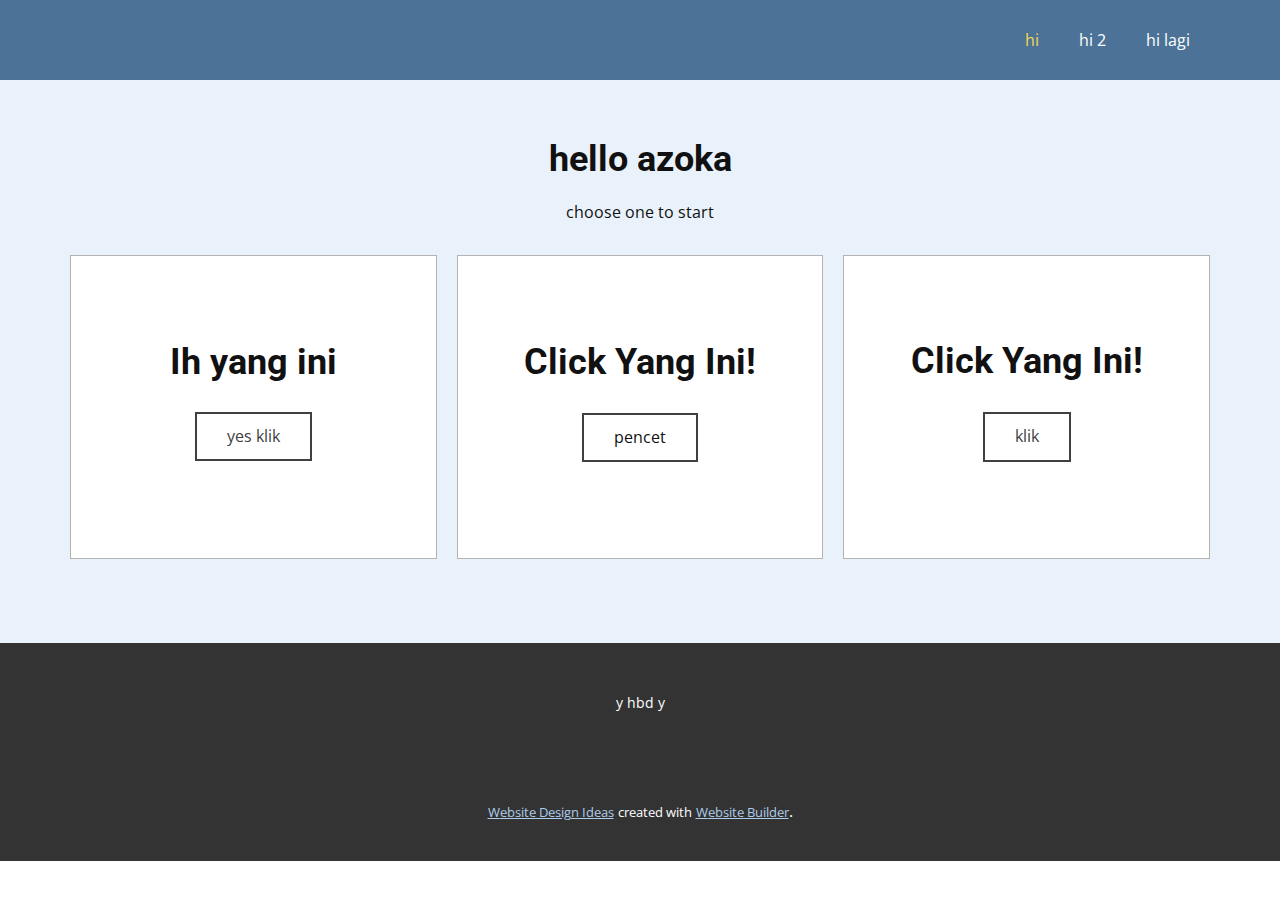
==== index.html @ 6d8ac2b1 "add banyak" ====
<!DOCTYPE html>
<html style="font-size: 16px;">
  <head>
    <meta name="viewport" content="width=device-width, initial-scale=1.0">
    <meta charset="utf-8">
    <meta name="keywords" content="​​Architecting the digital, We design People Inspired Experiences that create positive change in people's lives., We help and solve your business problem., Gallery, Meet the Team">
    <meta name="description" content="">
    <meta name="page_type" content="np-template-header-footer-from-plugin">
    <title>homepage</title>
    <link rel="stylesheet" href="nicepage.css" media="screen">
<link rel="stylesheet" href="homepage.css" media="screen">
    <script class="u-script" type="text/javascript" src="jquery.js" defer=""></script>
    <script class="u-script" type="text/javascript" src="nicepage.js" defer=""></script>
    <meta name="generator" content="Nicepage 4.0.3, nicepage.com">
    <link id="u-theme-google-font" rel="stylesheet" href="https://fonts.googleapis.com/css?family=Roboto:100,100i,300,300i,400,400i,500,500i,700,700i,900,900i|Open+Sans:300,300i,400,400i,600,600i,700,700i,800,800i">
    
    
    <script type="application/ld+json">{
		"@context": "http://schema.org",
		"@type": "Organization",
		"name": ""
}</script>
    <meta name="theme-color" content="#478ac9">
    <meta property="og:title" content="homepage">
    <meta property="og:type" content="website">
  </head>
  <body data-home-page="homepage.html" data-home-page-title="homepage" class="u-body"><header class="u-clearfix u-header u-palette-1-dark-1 u-header" id="sec-62a9"><div class="u-clearfix u-sheet u-valign-middle u-sheet-1">
        <nav class="u-menu u-menu-dropdown u-offcanvas u-menu-1">
          <div class="menu-collapse" style="font-size: 1rem; letter-spacing: 0px;">
            <a class="u-button-style u-custom-left-right-menu-spacing u-custom-padding-bottom u-custom-text-active-color u-custom-top-bottom-menu-spacing u-nav-link u-text-active-palette-1-base u-text-hover-palette-2-base" href="#">
              <svg><use xmlns:xlink="http://www.w3.org/1999/xlink" xlink:href="#menu-hamburger"></use></svg>
              <svg version="1.1" xmlns="http://www.w3.org/2000/svg" xmlns:xlink="http://www.w3.org/1999/xlink"><defs><symbol id="menu-hamburger" viewBox="0 0 16 16" style="width: 16px; height: 16px;"><rect y="1" width="16" height="2"></rect><rect y="7" width="16" height="2"></rect><rect y="13" width="16" height="2"></rect>
</symbol>
</defs></svg>
            </a>
          </div>
          <div class="u-custom-menu u-nav-container">
            <ul class="u-nav u-unstyled u-nav-1"><li class="u-nav-item"><a class="u-button-style u-nav-link u-text-active-palette-3-light-1 u-text-hover-palette-2-base" href="homepage.html" style="padding: 10px 20px;">hi</a>
</li><li class="u-nav-item"><a class="u-button-style u-nav-link u-text-active-palette-3-light-1 u-text-hover-palette-2-base" href="hi-2.html" style="padding: 10px 20px;">hi 2</a>
</li><li class="u-nav-item"><a class="u-button-style u-nav-link u-text-active-palette-3-light-1 u-text-hover-palette-2-base" href="hi-lagi.html" style="padding: 10px 20px;">hi lagi</a>
</li></ul>
          </div>
          <div class="u-custom-menu u-nav-container-collapse">
            <div class="u-black u-container-style u-inner-container-layout u-opacity u-opacity-95 u-sidenav">
              <div class="u-inner-container-layout u-sidenav-overflow">
                <div class="u-menu-close"></div>
                <ul class="u-align-center u-nav u-popupmenu-items u-unstyled u-nav-2"><li class="u-nav-item"><a class="u-button-style u-nav-link" href="homepage.html" style="padding: 10px 20px;">hi</a>
</li><li class="u-nav-item"><a class="u-button-style u-nav-link" href="hi-2.html" style="padding: 10px 20px;">hi 2</a>
</li><li class="u-nav-item"><a class="u-button-style u-nav-link" href="hi-lagi.html" style="padding: 10px 20px;">hi lagi</a>
</li></ul>
              </div>
            </div>
            <div class="u-black u-menu-overlay u-opacity u-opacity-70"></div>
          </div>
        </nav>
      </div></header>
    <section class="u-align-center u-clearfix u-palette-1-light-3 u-section-1" id="sec-3b41">
      <div class="u-clearfix u-sheet u-sheet-1">
        <h2 class="u-text u-text-1">hello azoka</h2>
        <p class="u-text u-text-2">choose one to start</p>
        <div class="u-clearfix u-expanded-width u-gutter-20 u-layout-wrap u-layout-wrap-1">
          <div class="u-layout">
            <div class="u-layout-row" style="">
              <div class="u-align-center u-container-style u-layout-cell u-left-cell u-size-20 u-white u-layout-cell-1">
                <div class="u-border-1 u-border-grey-30 u-container-layout u-container-layout-1">
                  <h2 class="u-align-center u-text u-text-3">Ih yang ini</h2>
                  <a href="hi-2.html" data-page-id="2627413857" class="u-border-2 u-border-grey-75 u-btn u-btn-rectangle u-button-style u-hover-palette-5-dark-3 u-radius-0 u-btn-1">yes klik</a>
                </div>
              </div>
              <div class="u-align-center u-container-style u-layout-cell u-size-20 u-white u-layout-cell-2">
                <div class="u-border-1 u-border-grey-30 u-container-layout u-container-layout-2">
                  <h2 class="u-align-center u-text u-text-4">Click Yang Ini!</h2>
                  <a href="error.html" data-page-id="657012957" class="u-border-2 u-border-grey-75 u-btn u-button-style u-hover-black u-white u-btn-2">pencet</a>
                </div>
              </div>
              <div class="u-align-center u-container-style u-layout-cell u-right-cell u-size-20 u-white u-layout-cell-3">
                <div class="u-border-1 u-border-grey-30 u-container-layout u-valign-top u-container-layout-3">
                  <h4 class="u-text u-text-5">&nbsp;</h4>
                  <h3 class="u-text u-text-6"> Click Yang Ini!</h3>
                  <a href="error.html" data-page-id="657012957" class="u-border-2 u-border-grey-75 u-btn u-button-style u-hover-grey-90 u-btn-3">klik</a>
                </div>
              </div>
            </div>
          </div>
        </div>
      </div>
    </section>
    
    
    <footer class="u-align-center u-clearfix u-footer u-grey-80 u-footer" id="sec-7223"><div class="u-clearfix u-sheet u-sheet-1">
        <p class="u-small-text u-text u-text-variant u-text-1">y hbd y</p>
      </div></footer>
    <section class="u-backlink u-clearfix u-grey-80">
      <a class="u-link" href="https://nicepage.com/website-design" target="_blank">
        <span>Website Design Ideas</span>
      </a>
      <p class="u-text">
        <span>created with</span>
      </p>
      <a class="u-link" href="https://nicepage.review" target="_blank">
        <span>Website Builder</span>
      </a>. 
    </section>
  </body>
</html>
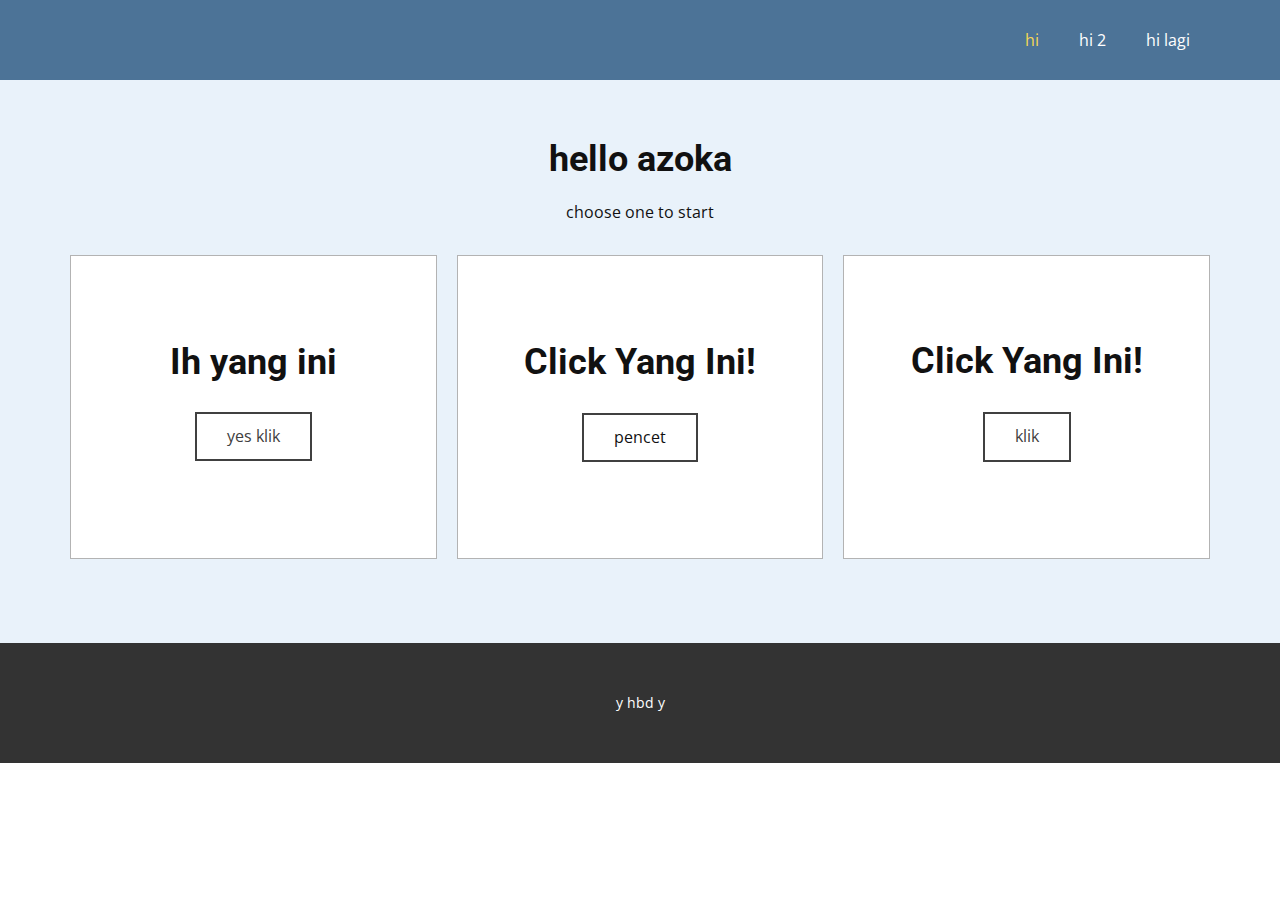
==== commit de607c0e: "delete merek" ====
--- a/index.html
+++ b/index.html
@@ -90,16 +90,5 @@
     <footer class="u-align-center u-clearfix u-footer u-grey-80 u-footer" id="sec-7223"><div class="u-clearfix u-sheet u-sheet-1">
         <p class="u-small-text u-text u-text-variant u-text-1">y hbd y</p>
       </div></footer>
-    <section class="u-backlink u-clearfix u-grey-80">
-      <a class="u-link" href="https://nicepage.com/website-design" target="_blank">
-        <span>Website Design Ideas</span>
-      </a>
-      <p class="u-text">
-        <span>created with</span>
-      </p>
-      <a class="u-link" href="https://nicepage.review" target="_blank">
-        <span>Website Builder</span>
-      </a>. 
-    </section>
   </body>
 </html>